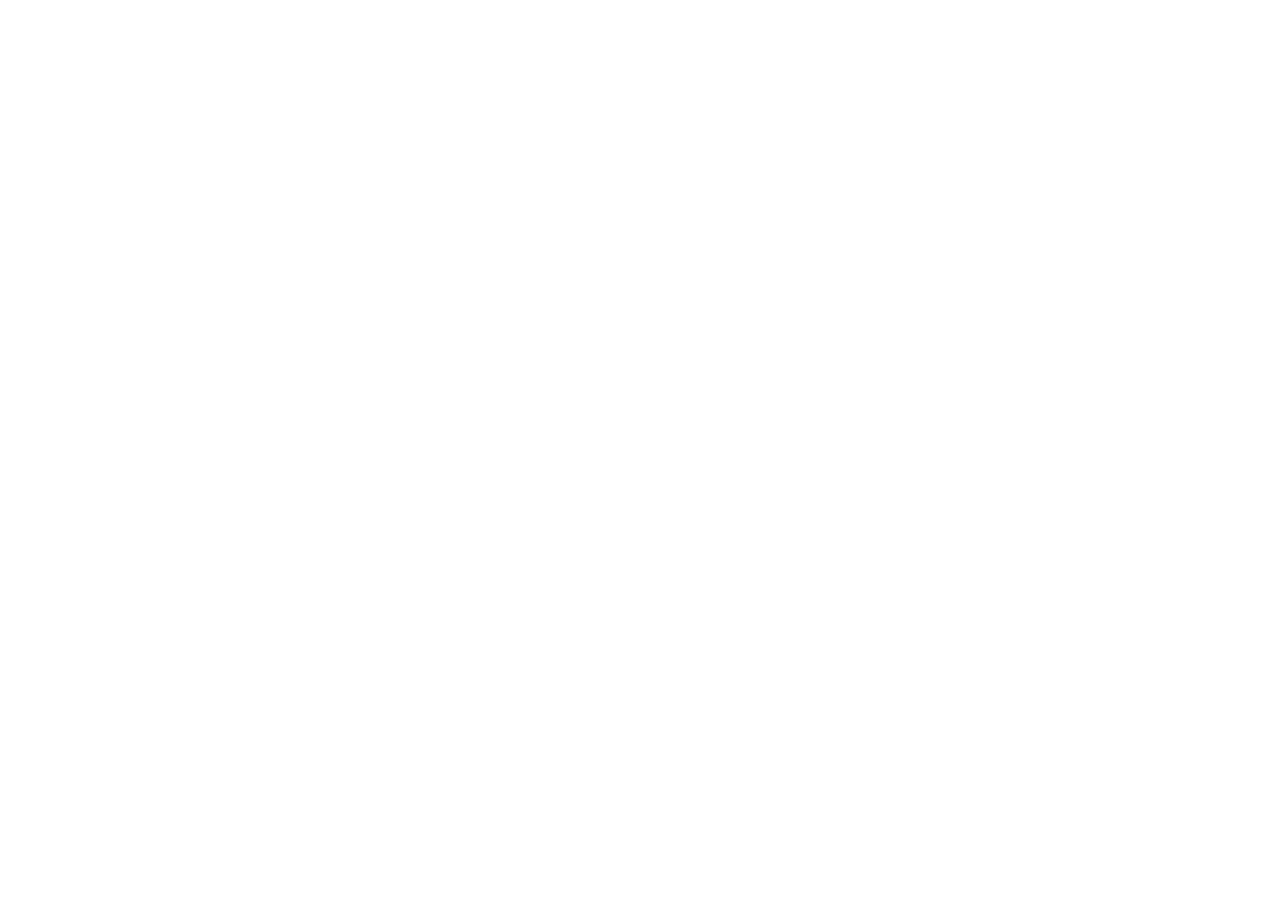
==== ostoskori.html @ c694359a "Alkusivut. Index, ostoskori, css ja script.js" ====
<!DOCTYPE html>
<html lang="fi">
<head>
    <meta charset="UTF-8">
    <meta name="viewport" content="width=device-width, initial-scale=1.0">
    <title>Ostoskori</title>
</head>
<body>
    
</body>
</html>
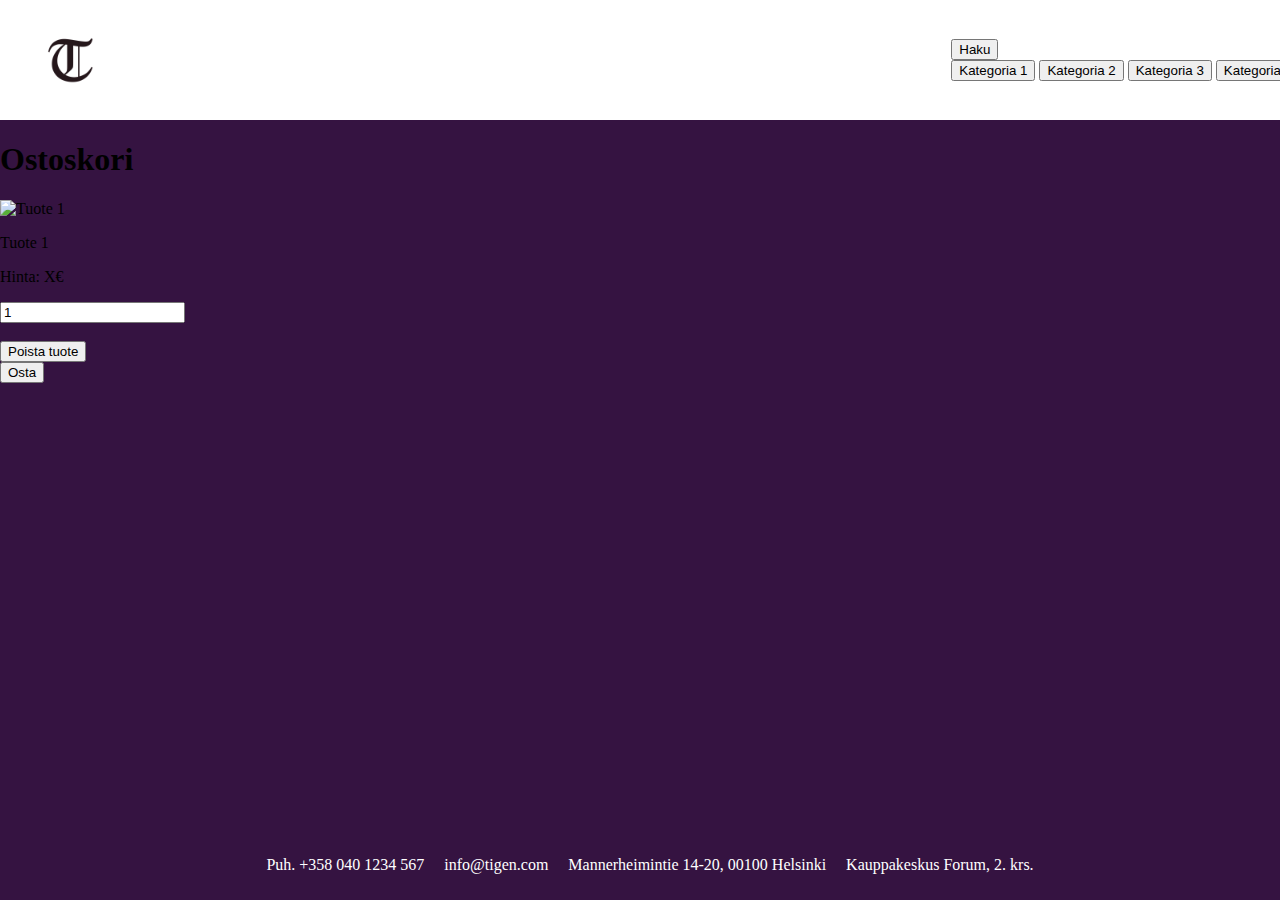
==== commit 2c4c74b5: "added ostoskori" ====
--- a/ostoskori.html
+++ b/ostoskori.html
@@ -4,8 +4,43 @@
     <meta charset="UTF-8">
     <meta name="viewport" content="width=device-width, initial-scale=1.0">
     <title>Ostoskori</title>
+    <link href="css.css" rel="stylesheet"> 
+    <link href="https://fonts.googleapis.com/css2?family=Bebas+Neue&display=swap" rel="stylesheet">
+    <link href="https://fonts.googleapis.com/css2?family=PT+Sans+Narrow&display=swap" rel="stylesheet">
 </head>
 <body>
-    
+<header>
+    <img src="kuvat/TigenImageLogo.png" alt="Tigen" class="ImageLogo">
+      <div class="search-container">
+        <button class="open-search">Haku</button>
+        <div class="dropdown-content">
+            <button onclick="location.href='kategoria1.html'">Kategoria 1</button>
+            <button onclick="location.href='kategoria2.html'">Kategoria 2</button>
+            <button onclick="location.href='kategoria3.html'">Kategoria 3</button>
+            <button onclick="location.href='kategoria4.html'">Kategoria 4</button>
+        </div>
+</header>
+<h1>Ostoskori</h1>
+<div class="cart-box">
+    <div class="cart-item">
+        <img src="kuvat/kengät1.jpeg" alt="Tuote 1" class="tuotekuva1"> 
+        <div class="cart-item-info">
+            <p>Tuote 1</p>
+            <p>Hinta: X€</p>
+            <input type="number" value="1" min="1">
+        </div>
+        <br>
+        <button class="remove-item">Poista tuote</button>
+    </div>
+    <button class="buy-button">Osta</button>
+</div>
+
+    <footer>
+        <p>Puh. +358 040 1234 567</p>
+        <p>info@tigen.com</p>
+        <p>Mannerheimintie 14-20, 00100 Helsinki</p>
+        <p>Kauppakeskus Forum, 2. krs.</p>
+    </footer>
+    <script src="script.js"></script>
 </body>
 </html>--- a/css.css
+++ b/css.css
@@ -0,0 +1,61 @@
+html, body {
+height: 100%;
+margin: 0;
+display: flex;
+flex-direction: column;
+background-color: #351341;
+}
+.overlay {
+position: absolute;
+top: 0;
+left: 0;
+width: 100%;
+height: 100%;
+background-color: rgba(50, 50, 50, 0.7); /*OPACITY 70%*/
+z-index: 1; /*FOOTERIN JA HEADERIN ALLA*/
+}
+footer {
+display: flex;
+justify-content: center;
+flex-wrap: wrap;
+gap: 20px;
+padding: 10px;
+background: #351341;
+width: 100%;
+margin-top: auto;
+z-index: 2;
+}
+footer p {
+    color: white
+}
+header {
+display: flex;
+justify-content: space-between;
+align-items: center;
+flex-wrap: wrap;
+padding: 10px 20px;
+background: white;
+width: 100%;
+z-index: 2;
+}
+.ImageLogo {
+width: 100px;
+height: 100px;
+transform: scale(2);
+color: black;
+}
+.buttons {
+    display: flex;
+    gap: 20px;
+    margin: 20px 0;
+    position: fixed;
+    right: 50px;
+}
+.buttons a {
+    text-decoration: none;
+    background-color: #351341;
+    color: white;
+    padding: 15px 30px;
+    text-align: center;
+    border-radius: 5px;
+}